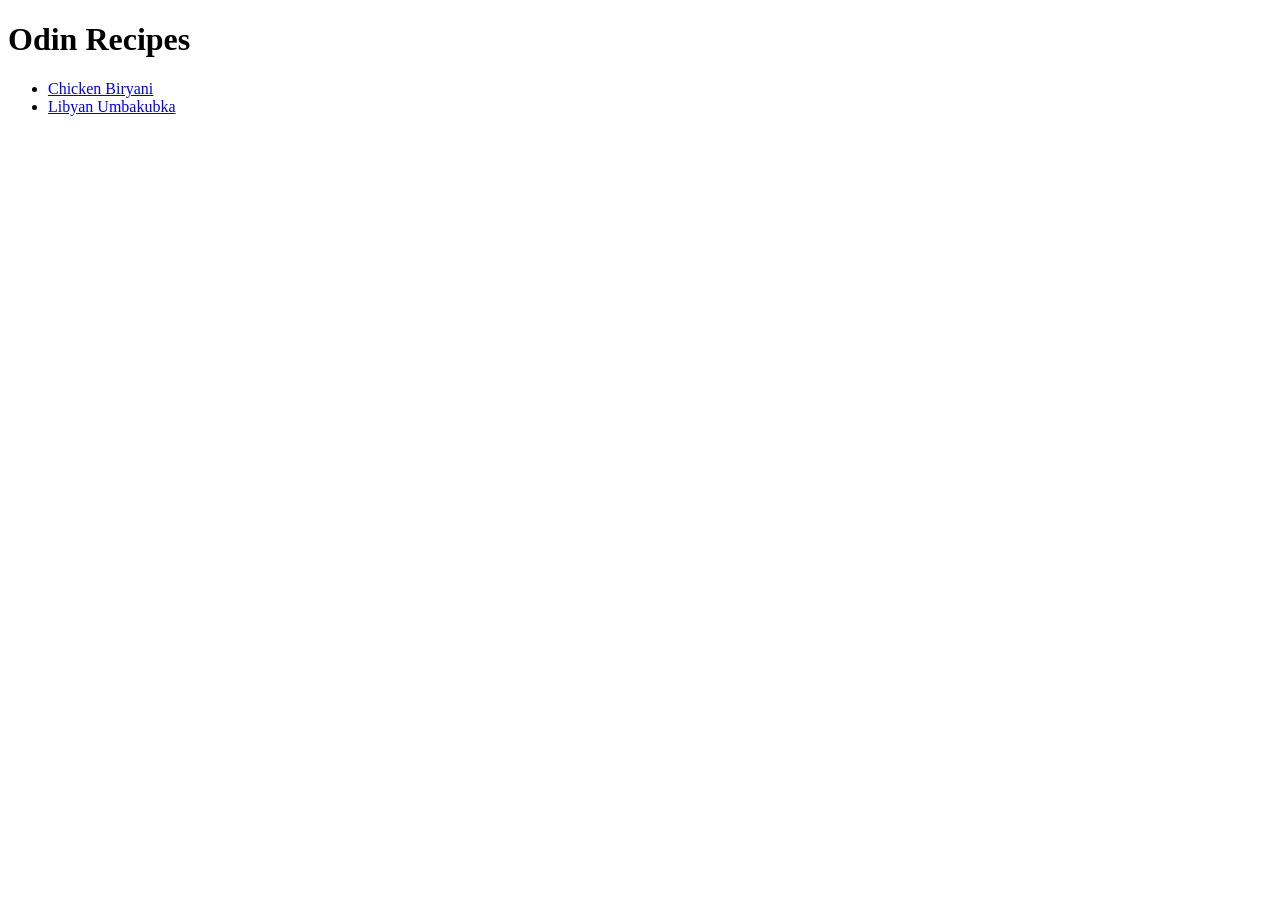
==== index.html @ fdc070e3 "wow so i need to be in the directory to actually commit evcerything" ====
<!DOCTYPE html>
<html lang="en">

<head>
    <meta charset="UTF-8">
    <meta name="viewport" content="width=device-width, initial-scale=1.0">
    <title>Odin Recipes</title>
</head>

<body>
    <h1>Odin Recipes</h1>
    <ul>
        <li><a href="recipes/chicken-byr.html">Chicken Biryani</a></li>
        <li><a href="recipes/Umbakubka.html">Libyan Umbakubka</a></li>
    </ul>
</body>

</html>
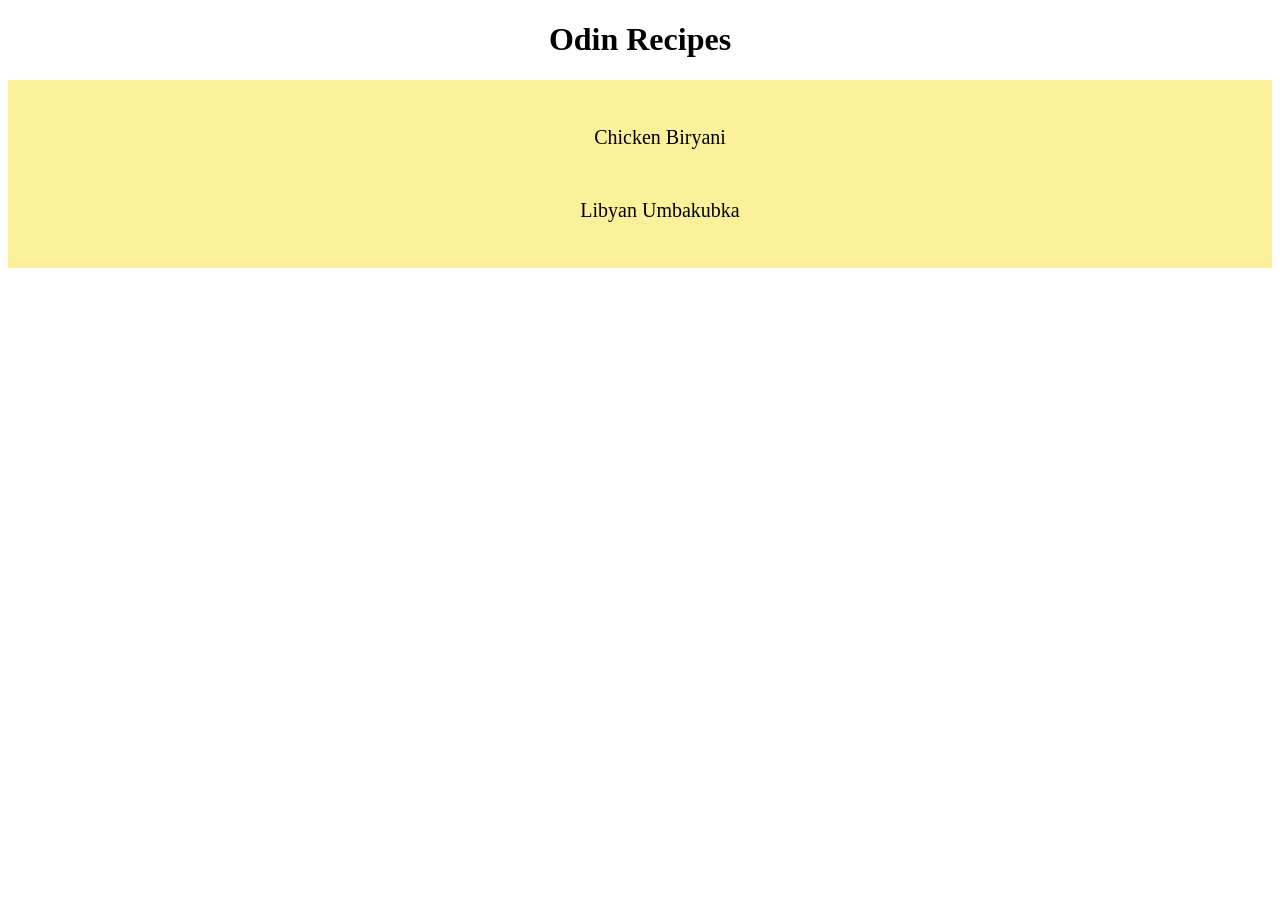
==== commit 2ca06b3c: "added color and centered title" ====
--- a/index.html
+++ b/index.html
@@ -1,18 +1,23 @@
-<!DOCTYPE html>
+<!doctype html>
 <html lang="en">
+  <head>
+    <meta charset="UTF-8" />
+    <meta name="viewport" content="width=device-width, initial-scale=1.0" />
+    <link rel="stylesheet" href="style.css" />
+    <title>Odin Recipes</title>
+  </head>
 
-<head>
-    <meta charset="UTF-8">
-    <meta name="viewport" content="width=device-width, initial-scale=1.0">
-    <title>Odin Recipes</title>
-</head>
-
-<body>
-    <h1>Odin Recipes</h1>
-    <ul>
-        <li><a href="recipes/chicken-byr.html">Chicken Biryani</a></li>
-        <li><a href="recipes/Umbakubka.html">Libyan Umbakubka</a></li>
-    </ul>
-</body>
-
-</html>+  <body>
+    <h1 id="title">Odin Recipes</h1>
+    <div class="container">
+      <ul class="recipe">
+        <li class="recip">
+          <a href="recipes/chicken-byr.html">Chicken Biryani</a>
+        </li>
+        <li class="recip">
+          <a href="recipes/Umbakubka.html">Libyan Umbakubka</a>
+        </li>
+      </ul>
+    </div>
+  </body>
+</html>
--- a/style.css
+++ b/style.css
@@ -0,0 +1,35 @@
+/* Index html */
+#title {
+  text-align: center;
+}
+.recip {
+  list-style: none;
+  background-color: rgb(252, 241, 154);
+  margin: 10px auto;
+  padding: 20px;
+  text-align: center;
+  border-radius: 15px;
+}
+
+a {
+  text-decoration: none;
+  color: rgb(0, 0, 0);
+  font-size: 20px;
+}
+
+.container {
+  margin: 15px 0 10px 0;
+  padding: 10px;
+  background-color: rgb(252, 241, 154);
+}
+/* End of Index Html */
+
+/* Biryani Recipe */
+.title {
+  text-align: center;
+}
+.imag {
+  margin: 10px auto;
+  border-radius: 15px;
+}
+/* End Of Biryani Recipe */
